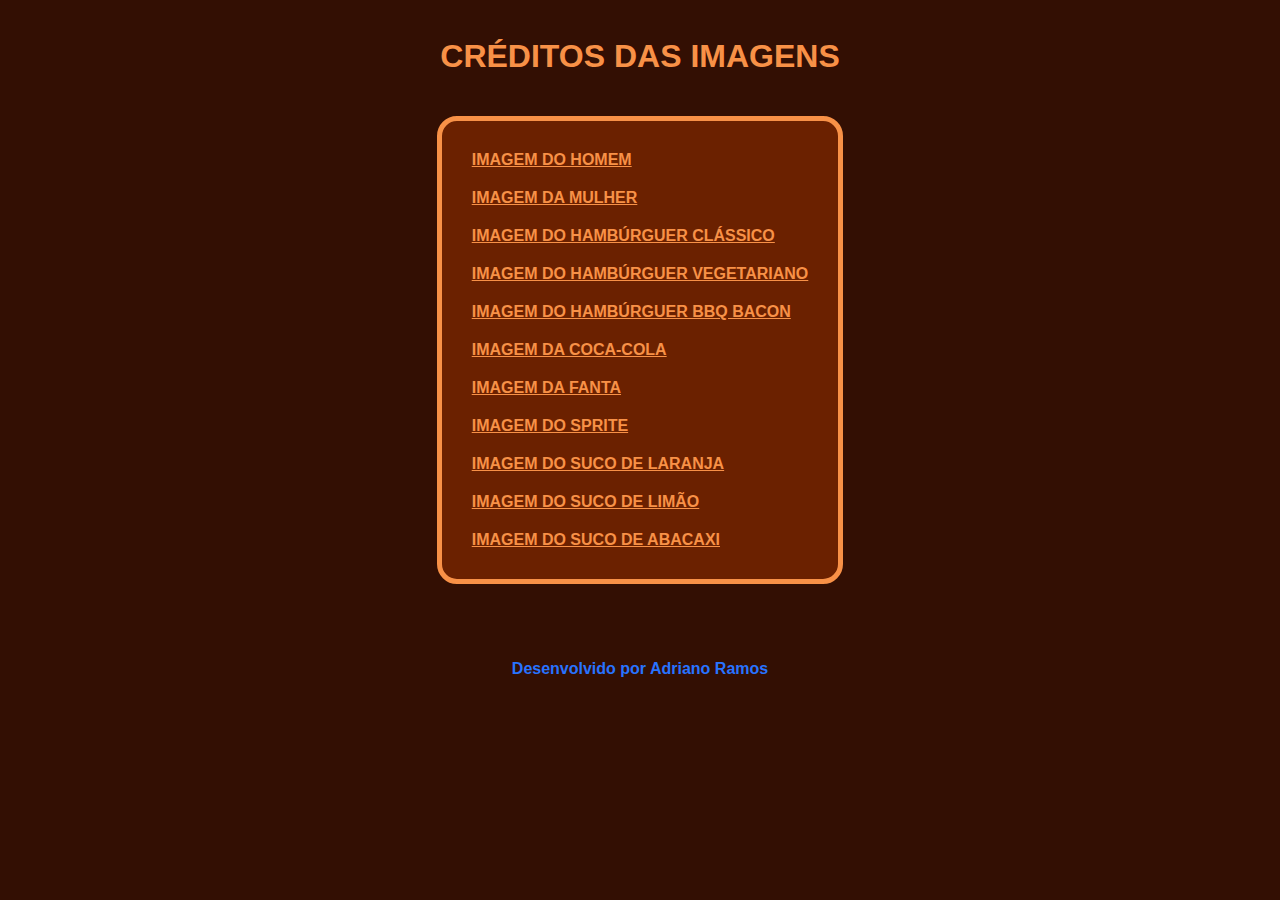
==== credits.html @ bfb5ae7b "Update credits.html" ====
<!DOCTYPE html>
<html lang="en">
<head>
    <meta charset="UTF-8">
    <meta name="viewport" content="width=device-width, initial-scale=1.0">
    <meta http-equiv="X-UA-Compatible" content="ie=edge">
    <link rel="stylesheet" href="src/css/credits.css">
    <link rel="stylesheet" href="src/css/responsive.css">
    <link rel="icon" type="image/png" href="src/images/burguer-joint-icon.png">
    <title>CRÉDITOS DAS IMAGENS</title>
</head>

<body>
    <header>
        <h1 id="title-credits-page">CRÉDITOS DAS IMAGENS</h1>
    </header>

    <main>
        <div class="box-links">
            <a href="https://unsplash.com/pt-br/fotografias/foco-seletivo-do-homem-sorrindo-durante-o-dia
            -2EGNqazbAMk?utm_content=creditShareLink&utm_medium=referral&utm_source=
            unsplash">IMAGEM DO HOMEM</a>

            <a href="https://unsplash.com/pt-br/fotografias/mulher-sorridente-na-camisa-social-xadrez-bra
            nca-e-preta-MQ2xYBHImKM?utm_content=creditShareLink&utm_medium=referral&u
            tm_source=unsplash">IMAGEM DA MULHER</a>

            <a href="https://unsplash.com/pt-br/fotografias/hamburguer-na-superficie-branca-JqnuWlHmDf
            E?utm_content=creditShareLink&utm_medium=referral&utm_source=unsplash
            ">IMAGEM DO HAMBÚRGUER CLÁSSICO</a>

            <a href="https://unsplash.com/pt-br/fotografias/foto-de-closeup-do-hamburguer-na-superficiemarrom-88YAXjnpvrM?utm_content=creditShareLink&utm_medium=referral&utm_so
            urce=unsplash">IMAGEM DO HAMBÚRGUER VEGETARIANO</a>

            <a href="https://unsplash.com/pt-br/fotografias/hamburguer-com-alface-e-tomate-E94j3rMcxlw
            ?utm_content=creditShareLink&utm_medium=referral&utm_source=unsplash
            ">IMAGEM DO HAMBÚRGUER BBQ BACON</a>

            <a href="https://unsplash.com/pt-br/fotografias/lata-de-coca-cola-z8PEoNIlGlg?utm_content=c
            reditShareLink&utm_medium=referral&utm_source=unsplash
            ">IMAGEM DA COCA-COLA</a>

            <a href="https://unsplash.com/pt-br/fotografias/fanta-laranja-pode-na-mesa-de-madeira-marro
            m-aKYu-H5pHJY?utm_content=creditShareLink&utm_medium=referral&utm_source
            =unsplash
            ">IMAGEM DA FANTA</a>

            <a href="https://unsplash.com/pt-br/fotografias/uma-lata-de-sprite-em-um-suporte-de-madeiracom-limoes-RH2ZA73kHiA?utm_content=creditShareLink&utm_medium=referral&ut
            2
            m_source=unsplash">IMAGEM DO SPRITE</a>

            <a href="https://unsplash.com/pt-br/fotografias/copo-transparente-com-liquido-amarelo-e-limao
            -fatiado-NB5_8iyNMPA?utm_content=creditShareLink&utm_medium=referral&utm_s
            ource=unsplash
            ">IMAGEM DO SUCO DE LARANJA</a>

            <a href="https://unsplash.com/pt-br/fotografias/copo-transparente-com-suco-de-limao-WDgN0
            XclV_w?utm_content=creditShareLink&utm_medium=referral&utm_source=unsplash">IMAGEM DO SUCO DE LIMÃO</a>

            <a href="https://unsplash.com/pt-br/fotografias/copo-de-beber-transparente-cheio-de-liquido-a
            marelo-na-mesa-marrom-AjG1BkDH4Zs?utm_content=creditShareLink&utm_mediu
            m=referral&utm_source=unsplash">IMAGEM DO SUCO DE ABACAXI</a>
        </div>
    </main>

    <footer>
        <p class="developer-name">Desenvolvido por Adriano Ramos</p>
    </footer>
</body>
</html>
---- src/css/credits.css ----
body{
    background-color: rgb(51, 15, 3);
    display: flex;
    flex-direction: column;
    justify-content: center;
    align-items: center;
    font-family: sans-serif;
}

h1{
    font-family: sans-serif;
    color: rgb(248, 145, 71);
    margin-top: 30px;
}

a{
    margin: 10px;
    font-family: sans-serif;
    font-weight: bold;
    color: rgb(248, 145, 71);
}



.box-links{
    background-color: rgb(107, 33, 0);
    display: flex;
    flex-direction: column;
    border-radius: 20px;
    margin-top: 20px;
    margin-bottom: 60px;
    border: 5px solid rgb(248, 145, 71);
    border-radius: 20px;
    padding: 20px 20px;
}

.developer-name{
    width: 270px;
    margin-bottom: 30px;
    color: rgb(40, 115, 255);
    font-weight: bold;
    text-align: center;
}
---- src/css/responsive.css ----
@media (max-width: 550px) and (min-width: 340px){

    .box-products{
        width: 300px;
        margin-top: 10px;
    }

    .boxes-orders-added{
        margin: 8px;
        width: 70px;
        height: 100px;
        font-size: 10px;
    }

    .names-products-added{
        top: 2px;
        right: 4px;
    }

    .names-products-added{
        font-size: 8px;
    }

    #box-selected-product{
        width: 300px;
    }

    #box-requests{
        width: 340px;
    }

    #title-credits-page{
        font-size: 25px;
    }

    #btn-bacon-burguer, #btn-sprite, #btn-pineapple-juice{
        right: 67px;
    }

    #box-orange-juice, #box-lemon-juice, #box-pineapple-juice{
        height: 120px;
    }

    #btn-classic-burguer, #btn-vegetarian-burguer, #btn-bacon-burguer, #btn-coca-cola, #btn-fanta,  #btn-sprite, #btn-orange-juice, #btn-lemon-juice, #btn-pineapple-juice{
        position: relative;
    }

    #position-box-classic-burguer,     #position-box-vegetarian-burguer, #position-box-bacon-burguer, #position-box-coca-cola, #position-box-fanta, #position-box-sprite, #position-box-orange-juice, #position-box-lemon-juice, #position-box-pineapple-juice{
        margin: 0;
        top: 0;
    }

    #btn-remove-order-classic-burguer, #btn-remove-order-vegetarian-burguer, #btn-remove-order-bacon-burguer, #btn-remove-order-coca-cola, #btn-remove-order-fanta, #btn-remove-order-sprite, #btn-remove-order-orange-juice, #btn-remove-order-lemon-juice, #btn-remove-order-pineapple-juice{
        width: 50px;
        font-size: 8px;
        top: 5px;
    }
}
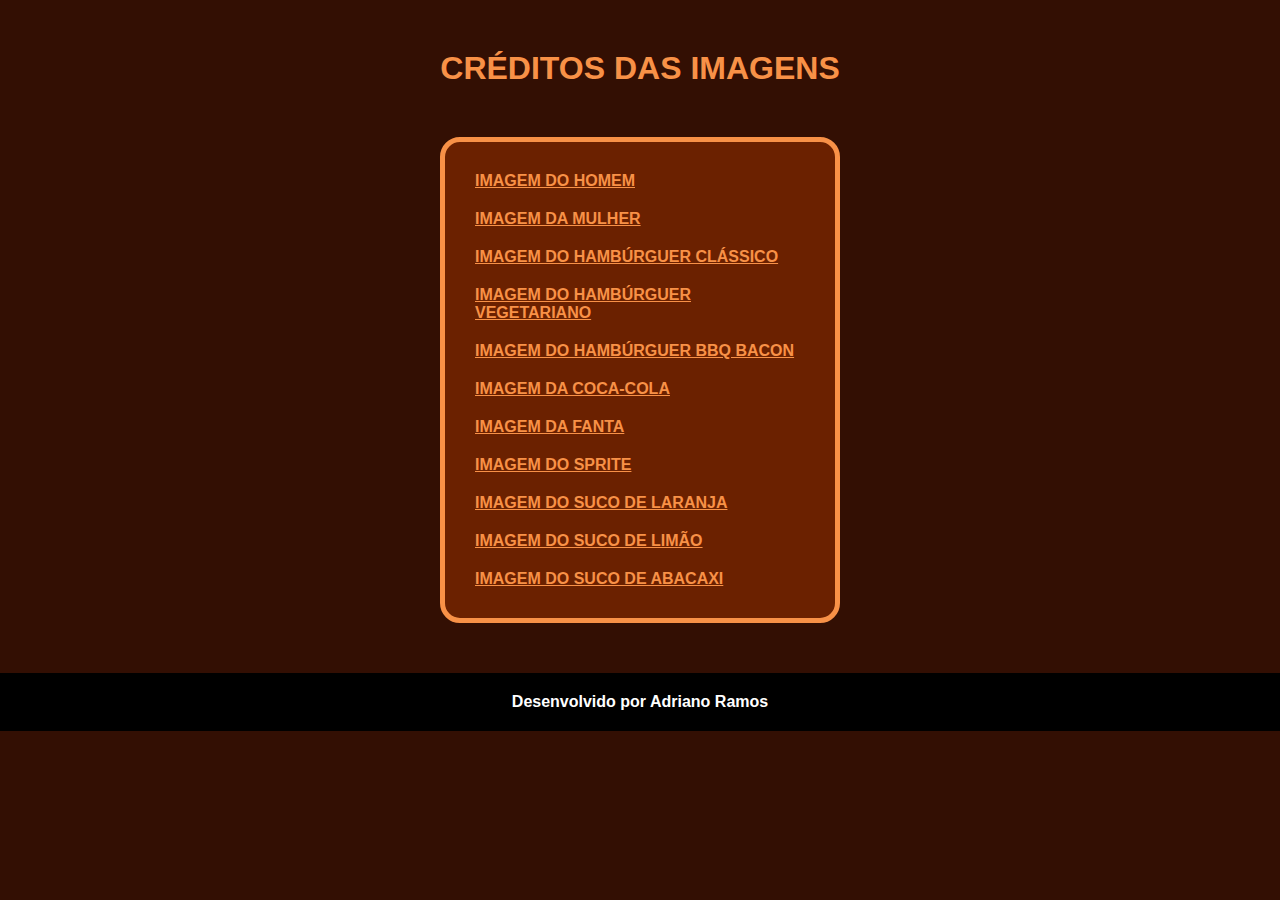
==== commit 6c6cddc7: "melhorias no projeto em geral" ====
--- a/credits.html
+++ b/credits.html
@@ -1,12 +1,13 @@
 <!DOCTYPE html>
-<html lang="en">
+<html lang="pt-BR">
 <head>
     <meta charset="UTF-8">
     <meta name="viewport" content="width=device-width, initial-scale=1.0">
     <meta http-equiv="X-UA-Compatible" content="ie=edge">
     <link rel="stylesheet" href="src/css/credits.css">
+    <link rel="stylesheet" href="src/css/index.css">
     <link rel="stylesheet" href="src/css/responsive.css">
-    <link rel="icon" type="image/png" href="src/images/burguer-joint-icon.png">
+    <link rel="icon" href="src/images/burguer-joint-icon.png">
     <title>CRÉDITOS DAS IMAGENS</title>
 </head>
 
@@ -19,52 +20,52 @@
         <div class="box-links">
             <a href="https://unsplash.com/pt-br/fotografias/foco-seletivo-do-homem-sorrindo-durante-o-dia
             -2EGNqazbAMk?utm_content=creditShareLink&utm_medium=referral&utm_source=
-            unsplash">IMAGEM DO HOMEM</a>
+            unsplash" target="_blank">IMAGEM DO HOMEM</a>
 
             <a href="https://unsplash.com/pt-br/fotografias/mulher-sorridente-na-camisa-social-xadrez-bra
             nca-e-preta-MQ2xYBHImKM?utm_content=creditShareLink&utm_medium=referral&u
-            tm_source=unsplash">IMAGEM DA MULHER</a>
+            tm_source=unsplash" target="_blank">IMAGEM DA MULHER</a>
 
             <a href="https://unsplash.com/pt-br/fotografias/hamburguer-na-superficie-branca-JqnuWlHmDf
             E?utm_content=creditShareLink&utm_medium=referral&utm_source=unsplash
-            ">IMAGEM DO HAMBÚRGUER CLÁSSICO</a>
+            " target="_blank">IMAGEM DO HAMBÚRGUER CLÁSSICO</a>
 
             <a href="https://unsplash.com/pt-br/fotografias/foto-de-closeup-do-hamburguer-na-superficiemarrom-88YAXjnpvrM?utm_content=creditShareLink&utm_medium=referral&utm_so
-            urce=unsplash">IMAGEM DO HAMBÚRGUER VEGETARIANO</a>
+            urce=unsplash" target="_blank">IMAGEM DO HAMBÚRGUER VEGETARIANO</a>
 
             <a href="https://unsplash.com/pt-br/fotografias/hamburguer-com-alface-e-tomate-E94j3rMcxlw
             ?utm_content=creditShareLink&utm_medium=referral&utm_source=unsplash
-            ">IMAGEM DO HAMBÚRGUER BBQ BACON</a>
+            " target="_blank">IMAGEM DO HAMBÚRGUER BBQ BACON</a>
 
             <a href="https://unsplash.com/pt-br/fotografias/lata-de-coca-cola-z8PEoNIlGlg?utm_content=c
             reditShareLink&utm_medium=referral&utm_source=unsplash
-            ">IMAGEM DA COCA-COLA</a>
+            " target="_blank">IMAGEM DA COCA-COLA</a>
 
             <a href="https://unsplash.com/pt-br/fotografias/fanta-laranja-pode-na-mesa-de-madeira-marro
             m-aKYu-H5pHJY?utm_content=creditShareLink&utm_medium=referral&utm_source
             =unsplash
-            ">IMAGEM DA FANTA</a>
+            " target="_blank">IMAGEM DA FANTA</a>
 
             <a href="https://unsplash.com/pt-br/fotografias/uma-lata-de-sprite-em-um-suporte-de-madeiracom-limoes-RH2ZA73kHiA?utm_content=creditShareLink&utm_medium=referral&ut
             2
-            m_source=unsplash">IMAGEM DO SPRITE</a>
+            m_source=unsplash" target="_blank">IMAGEM DO SPRITE</a>
 
             <a href="https://unsplash.com/pt-br/fotografias/copo-transparente-com-liquido-amarelo-e-limao
             -fatiado-NB5_8iyNMPA?utm_content=creditShareLink&utm_medium=referral&utm_s
             ource=unsplash
-            ">IMAGEM DO SUCO DE LARANJA</a>
+            " target="_blank">IMAGEM DO SUCO DE LARANJA</a>
 
             <a href="https://unsplash.com/pt-br/fotografias/copo-transparente-com-suco-de-limao-WDgN0
-            XclV_w?utm_content=creditShareLink&utm_medium=referral&utm_source=unsplash">IMAGEM DO SUCO DE LIMÃO</a>
+            XclV_w?utm_content=creditShareLink&utm_medium=referral&utm_source=unsplash" target="_blank">IMAGEM DO SUCO DE LIMÃO</a>
 
             <a href="https://unsplash.com/pt-br/fotografias/copo-de-beber-transparente-cheio-de-liquido-a
             marelo-na-mesa-marrom-AjG1BkDH4Zs?utm_content=creditShareLink&utm_mediu
-            m=referral&utm_source=unsplash">IMAGEM DO SUCO DE ABACAXI</a>
+            m=referral&utm_source=unsplash" target="_blank">IMAGEM DO SUCO DE ABACAXI</a>
         </div>
     </main>
 
-    <footer>
-        <p class="developer-name">Desenvolvido por Adriano Ramos</p>
+    <footer class="box-developer-name">
+        <p>Desenvolvido por Adriano Ramos</p>
     </footer>
 </body>
 </html>
--- a/src/css/credits.css
+++ b/src/css/credits.css
@@ -1,43 +1,39 @@
 body{
-    background-color: rgb(51, 15, 3);
-    display: flex;
-    flex-direction: column;
-    justify-content: center;
-    align-items: center;
+    background-color: #330F03;
     font-family: sans-serif;
+    color: #F89147;
+    text-align: center;
+    font-weight: bold;
 }
 
-h1{
-    font-family: sans-serif;
-    color: rgb(248, 145, 71);
-    margin-top: 30px;
+header{
+    padding: 50px;
+}
+
+main{
+    display: flex;
+    justify-content: center;
 }
 
 a{
     margin: 10px;
-    font-family: sans-serif;
-    font-weight: bold;
-    color: rgb(248, 145, 71);
+    text-align: left;
+}
+
+footer{
+    background-color: #000;
+    color: #1978E5;
 }
 
 
 
 .box-links{
-    background-color: rgb(107, 33, 0);
     display: flex;
     flex-direction: column;
+    background-color: #6B2100;
+    width: 25em;
+    border: 5px solid #F89147;
     border-radius: 20px;
-    margin-top: 20px;
-    margin-bottom: 60px;
-    border: 5px solid rgb(248, 145, 71);
-    border-radius: 20px;
+    margin-bottom: 50px;
     padding: 20px 20px;
-}
-
-.developer-name{
-    width: 270px;
-    margin-bottom: 30px;
-    color: rgb(40, 115, 255);
-    font-weight: bold;
-    text-align: center;
 }--- a/src/css/index.css
+++ b/src/css/index.css
@@ -0,0 +1,348 @@
+*{
+    margin: 0;
+    padding: 0;
+    box-sizing: border-box;
+}
+
+body{
+    font-family: Sans-Serif;
+    font-weight: bold;
+}
+
+ul{
+    list-style-type: none;
+}
+
+a{
+    color: #f89147;
+}
+
+li{
+    font-size: 15px;
+}
+
+button{
+    background-color: transparent;
+    border: none;
+    width: 9em;
+    height: 16em;
+    font-weight: bold;
+    cursor: pointer;
+}
+
+
+
+/* Secao 1 (cabecalho) */
+
+.box-header-section{
+    display: flex;
+    flex-direction: column;
+    justify-content: center;
+    align-items: center;
+    padding: 80px;
+    background-color: #330f03;
+    text-align: center;
+    color: #e81e36;
+}
+
+.logo-burguer-joint{
+    width: 15em;
+}
+
+.text-mission-burguer-joint{
+    margin-top: 50px;
+    width: 20em;
+}
+
+
+
+/* Secao 2 (links de navegacao) */
+
+.box-navigation-section{
+    text-align: center;
+    background-color: #6b2100;
+    color: #f89147;
+    padding-top: 80px;
+    padding-bottom: 80px;
+}
+
+.links-navigation-section{
+    padding: 10px 20px 20px 20px;
+}
+
+.border-navigation-section{
+    width: 15em;
+    margin-right: auto;
+    margin-left: auto;
+    border: 5px solid #f89147;
+    border-radius: 20px;
+    padding-top: 20px;
+    padding-bottom: 8px;
+}
+
+.title-navigation-section{
+    margin-top: 8px;
+}
+
+.margin-links{
+    margin: 30px 0 0 0;
+}
+
+
+
+/* Secao 3 (cardapio) */
+
+.box-menu-section{
+    display: flex;
+    flex-direction: column;
+    align-items: center;
+    background-color: #f89147;
+    text-align: center;
+    color: #6b2100;
+}
+
+.title-menu-section{
+    width: 22em;
+    margin-top: 30px;
+    margin-bottom: 30px;
+}
+
+.caption{
+    width: 20.5em;
+    margin-bottom: 30px;
+}
+
+.box-products{
+    display: flex;
+    flex-direction: column;
+    flex-wrap: wrap;
+    border: 5px solid #6b2100;
+    border-radius: 20px;
+    margin: 30px;
+    padding: 10px 10px;
+}
+
+/* Faz os botoes dos produtos ficarem alinhados */ 
+.btn-product{
+    display: flex;
+    flex-direction: column;
+    align-items: center;
+    background-color: #aa3613;
+    margin-top: 10px;
+    font-size: 12px;
+    border: 5px solid #6b2100;
+    border-radius: 20px;
+    text-align: center;
+    color: #ffcf57;
+    transition: 0.2s ease;
+}
+
+.btn-product:hover{
+    background-color: #e81e36;
+}
+
+.align-btns-products{
+    display: flex;
+    flex-wrap: wrap;
+}
+
+.margin-btns-products{
+    margin: 10px;
+}
+
+
+/* Titulos das secoes dos produtos */
+
+.title-burguers-section, .title-soft-drinks-section{
+    width: 10em;
+    margin: auto;
+}
+
+.title-juices-section{
+    width: 15em;
+    margin: auto;
+}
+
+
+
+
+/* Imagens dos produtos */
+
+.image-btn-classic-burguer, .image-btn-vegetarian-burguer, .image-btn-bacon-burguer, .image-btn-coca-cola, .image-btn-fanta, .image-btn-sprite, .image-btn-orange-juice, .image-btn-lemon-juice, .image-btn-pineapple-juice{
+    width: 3em;
+    margin-top: 15px;
+    margin-bottom: 20px;
+}
+
+.image-selected-product, .image-selected-product, .image-selected-product, .image-selected-product, .image-selected-product, .image-selected-product, .image-selected-product, .image-selected-product, .image-selected-product{
+    width: 3em;
+    margin-top: 15px;
+    margin-bottom: 20px;
+}
+
+
+
+/* Secao 4 (sobre nos) */
+
+.box-about-us-section{
+    background-color: #fbb161;
+    padding-top: 80px;
+    padding-bottom: 80px;
+    text-align: center;
+    color: #330f03;
+}
+
+.border-about-us-section{
+    width: 15em;
+    margin: auto;
+    border: 5px solid #330f03;
+    border-radius: 20px;
+    padding: 20px;
+}
+
+.title-about-us-section{
+    margin-bottom: 20px;
+}
+
+
+
+/* Secao 5 (depoimentos dos clientes) */
+
+.box-testimonials-section{
+    display: flex;
+    flex-direction: column;
+    justify-content: center;
+    align-items: center;
+    background-color: #aa3613;
+    text-align: center;
+    color: #330f03;
+}
+
+.title-testimonials-section{
+    margin-top: 30px;
+    font-size: 20px;
+}
+
+.box-testimony-1, .box-testimony-2{
+    margin: 30px;
+}
+
+.photos-styles{
+    height: 5em;
+    width: 5em;
+    border: 5px solid #330f03;
+    border-radius: 50%;
+    margin-top: 20px;
+}
+
+.box-testimony-1{
+    border: 5px solid #330f03;
+    border-radius: 20px;
+    display: flex;
+    flex-direction: column;
+    align-items: center;
+    width: 15em;
+    height: 25em;
+    padding-right: 30px;
+    padding-left: 30px;
+}
+
+.box-testimony-2{
+    border: 5px solid #330f03;
+    border-radius: 20px;
+    display: flex;
+    flex-direction: column;
+    align-items: center;
+    width: 15em;
+    height: 25em;
+    padding-right: 30px;
+    padding-left: 30px;
+}
+
+.elements-box-testimony-1, .elements-box-testimony-2{
+    margin: auto;
+}
+
+
+
+/* Secao 6 (rodape) */
+
+.box-footer-section{
+    display: flex;
+    flex-direction: column;
+    justify-content: center;
+    align-items: center;
+    background-color: #330f03;
+    text-align: center;
+    color: #e81e36;
+}
+
+.logo-burguer-joint-footer-section{
+    width: 8em;
+    margin-top: 30px;
+    margin-bottom: 30px;
+}
+
+.title-contacts{
+    margin-bottom: 10px;
+    width: 320px;
+    font-size: 20px;
+    color: #e81e36;
+}
+
+.box-contacts{
+    display: flex;
+    flex-direction: column;
+    justify-content: center;
+    align-items: center;
+    width: 20em;
+    margin-bottom: 80px;
+    color: #f89147;
+    font-size: 17px;
+}
+
+.box-contact-phone, .box-contact-email, .box-contact-instagram{
+    display: flex;
+    align-items: center;
+    font-size: 15px;
+}
+
+.title-follow-us-instagram{
+    color: #e81e36;
+    width: 270px;
+    margin-top: 70px;
+    margin-bottom: 10px;
+    font-size: 20px;
+}
+
+.text-contact-phone{
+    width: 18em;
+    margin: 10px;
+}
+
+.text-contact-email{
+    width: 13em;
+}
+
+.text-contact-instagram{
+    width: 9em;
+}
+
+.box-credits-links{
+    width: 28em;
+    margin-bottom: 50px;
+    font-size: 14px;
+    text-align: center;
+}
+
+.box-developer-name{
+    display: flex;
+    justify-content: center;
+    padding: 20px 20px;
+    color: #fff;
+    margin-bottom: 20px;
+}
+
+.developer-name{
+    color: #1978e5;
+}--- a/src/css/responsive.css
+++ b/src/css/responsive.css
@@ -1,58 +1,38 @@
 @media (max-width: 550px) and (min-width: 340px){
 
+    /* Pagina principal */
     .box-products{
         width: 300px;
         margin-top: 10px;
     }
-
-    .boxes-orders-added{
+    .box-orders{
         margin: 8px;
         width: 70px;
         height: 100px;
         font-size: 10px;
     }
-
     .names-products-added{
         top: 2px;
         right: 4px;
     }
-
-    .names-products-added{
-        font-size: 8px;
+    .box-credits-links{
+        font-size: 12px;
     }
 
+    #box-orders{
+        width: 330px;
+    }
     #box-selected-product{
         width: 300px;
     }
-
-    #box-requests{
-        width: 340px;
-    }
-
     #title-credits-page{
         font-size: 25px;
     }
 
-    #btn-bacon-burguer, #btn-sprite, #btn-pineapple-juice{
-        right: 67px;
-    }
 
-    #box-orange-juice, #box-lemon-juice, #box-pineapple-juice{
-        height: 120px;
-    }
 
-    #btn-classic-burguer, #btn-vegetarian-burguer, #btn-bacon-burguer, #btn-coca-cola, #btn-fanta,  #btn-sprite, #btn-orange-juice, #btn-lemon-juice, #btn-pineapple-juice{
-        position: relative;
-    }
-
-    #position-box-classic-burguer,     #position-box-vegetarian-burguer, #position-box-bacon-burguer, #position-box-coca-cola, #position-box-fanta, #position-box-sprite, #position-box-orange-juice, #position-box-lemon-juice, #position-box-pineapple-juice{
-        margin: 0;
-        top: 0;
-    }
-
-    #btn-remove-order-classic-burguer, #btn-remove-order-vegetarian-burguer, #btn-remove-order-bacon-burguer, #btn-remove-order-coca-cola, #btn-remove-order-fanta, #btn-remove-order-sprite, #btn-remove-order-orange-juice, #btn-remove-order-lemon-juice, #btn-remove-order-pineapple-juice{
-        width: 50px;
-        font-size: 8px;
-        top: 5px;
+    /* Pagina dos creditos das imagens */
+    .box-links{
+        width: 20em;
     }
 }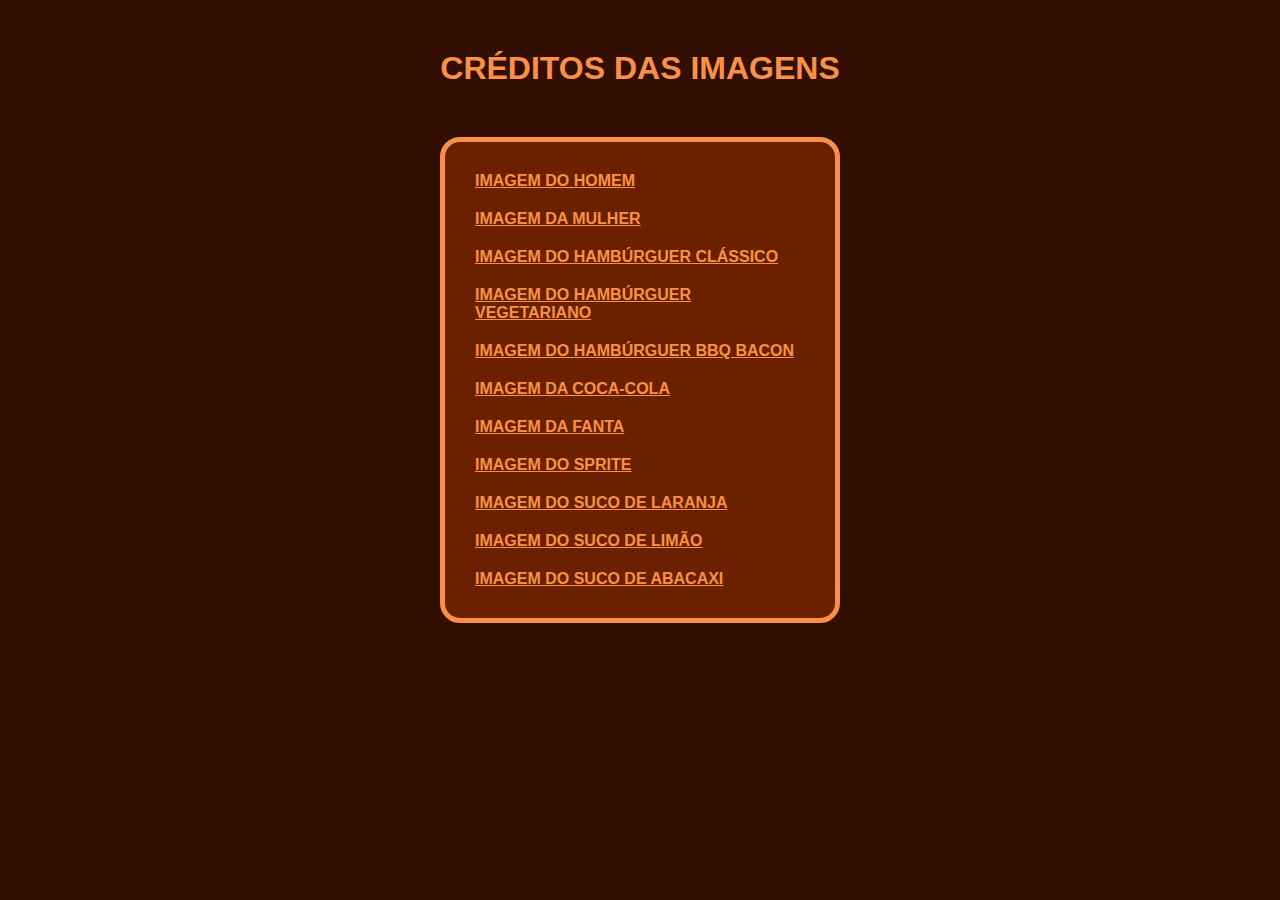
==== commit 954873e6: "várias melhorias e adições" ====
--- a/credits.html
+++ b/credits.html
@@ -63,9 +63,5 @@
             m=referral&utm_source=unsplash" target="_blank">IMAGEM DO SUCO DE ABACAXI</a>
         </div>
     </main>
-
-    <footer class="box-developer-name">
-        <p>Desenvolvido por Adriano Ramos</p>
-    </footer>
 </body>
 </html>
--- a/src/css/credits.css
+++ b/src/css/credits.css
@@ -20,11 +20,6 @@
     text-align: left;
 }
 
-footer{
-    background-color: #000;
-    color: #1978E5;
-}
-
 
 
 .box-links{
--- a/src/css/index.css
+++ b/src/css/index.css
@@ -3,24 +3,31 @@
     padding: 0;
     box-sizing: border-box;
 }
-
+html{
+    scroll-behavior: smooth;
+}
 body{
     font-family: Sans-Serif;
     font-weight: bold;
 }
-
 ul{
     list-style-type: none;
 }
-
 a{
     color: #f89147;
 }
-
 li{
     font-size: 15px;
 }
-
+input{
+    border: 3px solid #772f0d;
+    border-radius: 20px;
+    width: 300px;
+    height: 40px;
+    font-weight: bold;
+    margin-top: 20px;
+    margin-bottom: 20px;
+}
 button{
     background-color: transparent;
     border: none;
@@ -33,7 +40,6 @@
 
 
 /* Secao 1 (cabecalho) */
-
 .box-header-section{
     display: flex;
     flex-direction: column;
@@ -44,11 +50,9 @@
     text-align: center;
     color: #e81e36;
 }
-
 .logo-burguer-joint{
     width: 15em;
 }
-
 .text-mission-burguer-joint{
     margin-top: 50px;
     width: 20em;
@@ -65,11 +69,9 @@
     padding-top: 80px;
     padding-bottom: 80px;
 }
-
 .links-navigation-section{
     padding: 10px 20px 20px 20px;
 }
-
 .border-navigation-section{
     width: 15em;
     margin-right: auto;
@@ -79,11 +81,9 @@
     padding-top: 20px;
     padding-bottom: 8px;
 }
-
 .title-navigation-section{
     margin-top: 8px;
 }
-
 .margin-links{
     margin: 30px 0 0 0;
 }
@@ -91,7 +91,6 @@
 
 
 /* Secao 3 (cardapio) */
-
 .box-menu-section{
     display: flex;
     flex-direction: column;
@@ -100,18 +99,15 @@
     text-align: center;
     color: #6b2100;
 }
-
 .title-menu-section{
     width: 22em;
     margin-top: 30px;
     margin-bottom: 30px;
 }
-
 .caption{
     width: 20.5em;
     margin-bottom: 30px;
 }
-
 .box-products{
     display: flex;
     flex-direction: column;
@@ -121,6 +117,7 @@
     margin: 30px;
     padding: 10px 10px;
 }
+
 
 /* Faz os botoes dos produtos ficarem alinhados */ 
 .btn-product{
@@ -136,46 +133,77 @@
     color: #ffcf57;
     transition: 0.2s ease;
 }
-
 .btn-product:hover{
     background-color: #e81e36;
 }
-
 .align-btns-products{
     display: flex;
     flex-wrap: wrap;
 }
-
 .margin-btns-products{
     margin: 10px;
 }
 
 
 /* Titulos das secoes dos produtos */
-
 .title-burguers-section, .title-soft-drinks-section{
     width: 10em;
     margin: auto;
 }
-
 .title-juices-section{
     width: 15em;
     margin: auto;
 }
 
-
-
-
-/* Imagens dos produtos */
-
-.image-btn-classic-burguer, .image-btn-vegetarian-burguer, .image-btn-bacon-burguer, .image-btn-coca-cola, .image-btn-fanta, .image-btn-sprite, .image-btn-orange-juice, .image-btn-lemon-juice, .image-btn-pineapple-juice{
+/* Imagens dos hamburgueres */
+.image-btn-classic-burguer{
+    width: 5em;
+    margin-top: 23px;
+    margin-bottom: 20px;
+}
+.image-btn-vegetarian-burguer{
+    width: 5em;
+    margin-top: 15px;
+    margin-bottom: 20px;
+}
+.image-btn-bacon-burguer{
+    width: 5em;
+    margin-top: 15px;
+    margin-bottom: 20px;
+}
+
+
+/* Imagens dos refrigerantes */
+.image-btn-coca-cola{
+    width: 2.5em;
+    margin-top: 15px;
+    margin-bottom: 20px;
+}
+.image-btn-fanta{
     width: 3em;
-    margin-top: 15px;
-    margin-bottom: 20px;
-}
-
-.image-selected-product, .image-selected-product, .image-selected-product, .image-selected-product, .image-selected-product, .image-selected-product, .image-selected-product, .image-selected-product, .image-selected-product{
+    margin-top: 22px;
+    margin-bottom: 20px;
+}
+.image-btn-sprite{
+    width: 4em;
+    margin-top: 15px;
+    margin-bottom: 20px;
+}
+
+
+/* Imagens dos sucos */
+.image-btn-orange-juice{
+    width: 3.5em;
+    margin-top: 15px;
+    margin-bottom: 20px;
+}
+.image-btn-lemon-juice{
     width: 3em;
+    margin-top: 32px;
+    margin-bottom: 20px;
+}
+.image-btn-pineapple-juice{
+    width: 2em;
     margin-top: 15px;
     margin-bottom: 20px;
 }
@@ -183,7 +211,6 @@
 
 
 /* Secao 4 (sobre nos) */
-
 .box-about-us-section{
     background-color: #fbb161;
     padding-top: 80px;
@@ -191,7 +218,6 @@
     text-align: center;
     color: #330f03;
 }
-
 .border-about-us-section{
     width: 15em;
     margin: auto;
@@ -199,7 +225,6 @@
     border-radius: 20px;
     padding: 20px;
 }
-
 .title-about-us-section{
     margin-bottom: 20px;
 }
@@ -207,7 +232,6 @@
 
 
 /* Secao 5 (depoimentos dos clientes) */
-
 .box-testimonials-section{
     display: flex;
     flex-direction: column;
@@ -217,16 +241,13 @@
     text-align: center;
     color: #330f03;
 }
-
 .title-testimonials-section{
     margin-top: 30px;
     font-size: 20px;
 }
-
 .box-testimony-1, .box-testimony-2{
     margin: 30px;
 }
-
 .photos-styles{
     height: 5em;
     width: 5em;
@@ -234,7 +255,6 @@
     border-radius: 50%;
     margin-top: 20px;
 }
-
 .box-testimony-1{
     border: 5px solid #330f03;
     border-radius: 20px;
@@ -246,7 +266,6 @@
     padding-right: 30px;
     padding-left: 30px;
 }
-
 .box-testimony-2{
     border: 5px solid #330f03;
     border-radius: 20px;
@@ -258,7 +277,6 @@
     padding-right: 30px;
     padding-left: 30px;
 }
-
 .elements-box-testimony-1, .elements-box-testimony-2{
     margin: auto;
 }
@@ -266,7 +284,6 @@
 
 
 /* Secao 6 (rodape) */
-
 .box-footer-section{
     display: flex;
     flex-direction: column;
@@ -276,20 +293,17 @@
     text-align: center;
     color: #e81e36;
 }
-
 .logo-burguer-joint-footer-section{
     width: 8em;
     margin-top: 30px;
     margin-bottom: 30px;
 }
-
 .title-contacts{
     margin-bottom: 10px;
     width: 320px;
     font-size: 20px;
     color: #e81e36;
 }
-
 .box-contacts{
     display: flex;
     flex-direction: column;
@@ -300,13 +314,11 @@
     color: #f89147;
     font-size: 17px;
 }
-
 .box-contact-phone, .box-contact-email, .box-contact-instagram{
     display: flex;
     align-items: center;
     font-size: 15px;
 }
-
 .title-follow-us-instagram{
     color: #e81e36;
     width: 270px;
@@ -314,35 +326,29 @@
     margin-bottom: 10px;
     font-size: 20px;
 }
-
 .text-contact-phone{
     width: 18em;
     margin: 10px;
 }
-
 .text-contact-email{
     width: 13em;
 }
-
 .text-contact-instagram{
     width: 9em;
 }
-
 .box-credits-links{
     width: 28em;
     margin-bottom: 50px;
     font-size: 14px;
     text-align: center;
 }
-
 .box-developer-name{
     display: flex;
     justify-content: center;
-    padding: 20px 20px;
-    color: #fff;
-    margin-bottom: 20px;
-}
-
+    padding: 15px 15px;
+    background-color: #fff;
+    color: #000;
+}
 .developer-name{
     color: #1978e5;
 }--- a/src/css/responsive.css
+++ b/src/css/responsive.css
@@ -14,9 +14,6 @@
     .names-products-added{
         top: 2px;
         right: 4px;
-    }
-    .box-credits-links{
-        font-size: 12px;
     }
 
     #box-orders{
